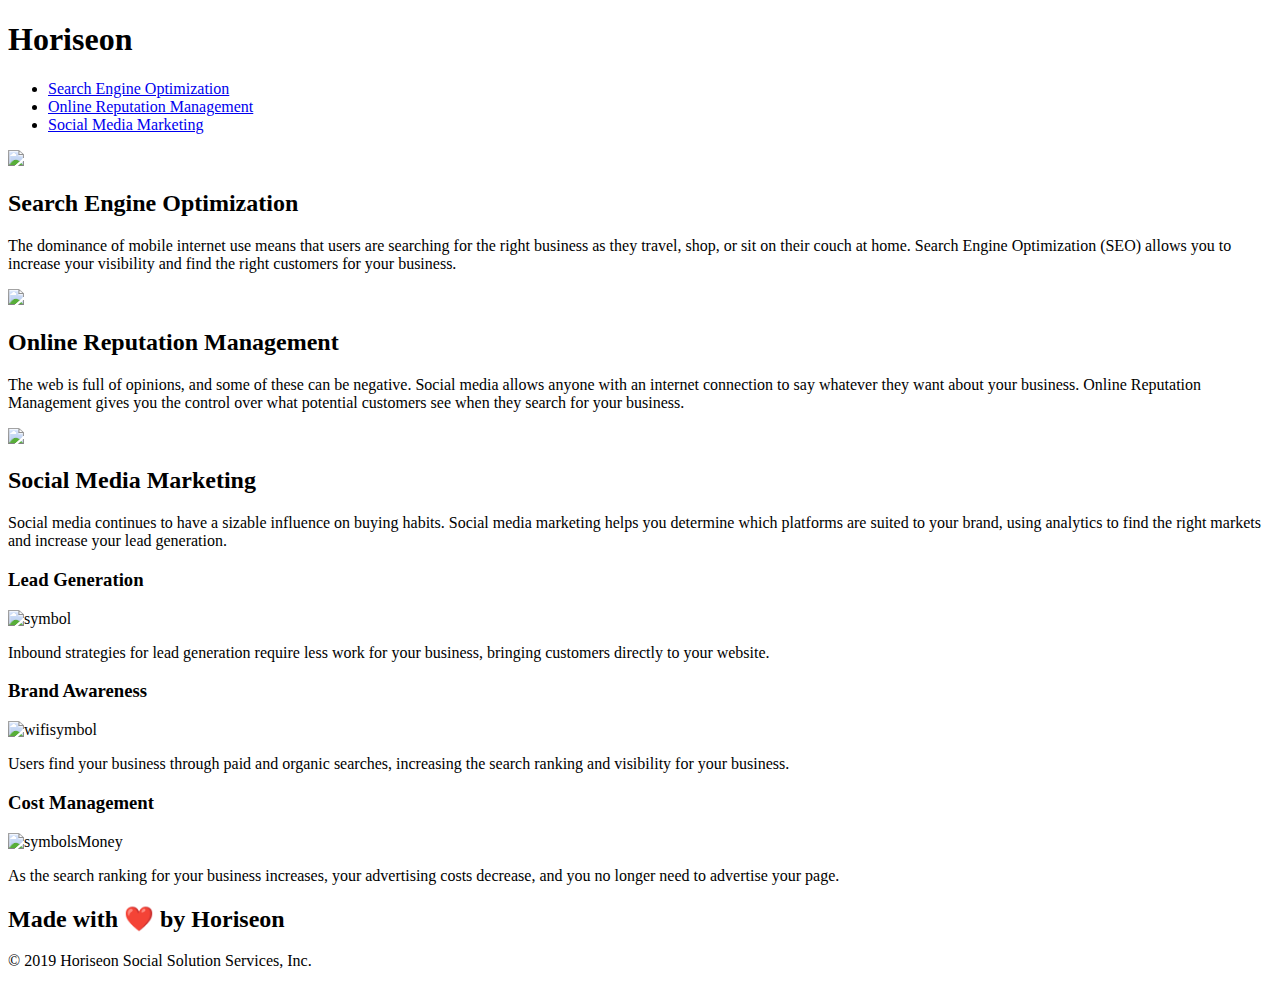
==== index.html @ d6a2dc25 "rename file" ====
<!DOCTYPE html>
<html lang="en-gb">

<head>
    <meta charset="UTF-8" />
    <link rel="stylesheet" href="./assets/css/style.css">
    <title>website</title>
</head>

<body>
    <div class="header">
        <h1>Hori<span class="seo">seo</span>n</h1>
        <div>
            <ul>
                <li>
                    <a href="#search-engine-optimization">Search Engine Optimization</a>
                </li>
                <li>
                    <a href="#online-reputation-management">Online Reputation Management</a>
                </li>
                <li>
                    <a href="#social-media-marketing">Social Media Marketing</a>
                </li>
            </ul>
        </div>
    </div>
    <div class="hero"></div>
    <div class="content">
        <div class="search-engine-optimization">
            <img src="./assets/images/search-engine-optimization.jpg" class="float-left" />
            <h2>Search Engine Optimization</h2>
            <p>
                The dominance of mobile internet use means that users are searching for the right business as they travel, shop, or sit on their couch at home. Search Engine Optimization (SEO) allows you to increase your visibility and find the right customers for your business.
            </p>
        </div>
        <div id="online-reputation-management" class="online-reputation-management">
            <img src="./assets/images/online-reputation-management.jpg" class="float-right" />
            <h2>Online Reputation Management</h2>
            <p>
                The web is full of opinions, and some of these can be negative. Social media allows anyone with an internet connection to say whatever they want about your business. Online Reputation Management gives you the control over what potential customers see when they search for your business.
            </p>
        </div>
        <div id="social-media-marketing" class="social-media-marketing">
            <img src="./assets/images/social-media-marketing.jpg" class="float-left" />
            <h2>Social Media Marketing</h2>
            <p>
                Social media continues to have a sizable influence on buying habits. Social media marketing helps you determine which platforms are suited to your brand, using analytics to find the right markets and increase your lead generation.
            </p>
        </div>
    </div>
    <div class="benefits">
        <div class="benefit">
            <h3>Lead Generation</h3>
            <img src="./assets/images/lead-generation.png" alt="symbol" />
            <p>
                Inbound strategies for lead generation require less work for your business, bringing customers directly to your website.
            </p>
        </div>
        <div class="benefit">
            <h3>Brand Awareness</h3>
            <img src="./assets/images/brand-awareness.png" alt="wifisymbol" />
            <p>
                Users find your business through paid and organic searches, increasing the search ranking and visibility for your business.
            </p>
        </div>
        <div class="benefit">
            <h3>Cost Management</h3>
            <img src="./assets/images/cost-management.png" alt="symbolsMoney"></img>
            <p>
                As the search ranking for your business increases, your advertising costs decrease, and you no longer need to advertise your page.
            </p>
        </div>
    </div>
    <div class="footer">
        <h2>Made with ❤️️ by Horiseon</h2>
        <p>
            &copy; 2019 Horiseon Social Solution Services, Inc.
        </p>
    </div>
</body>

</html
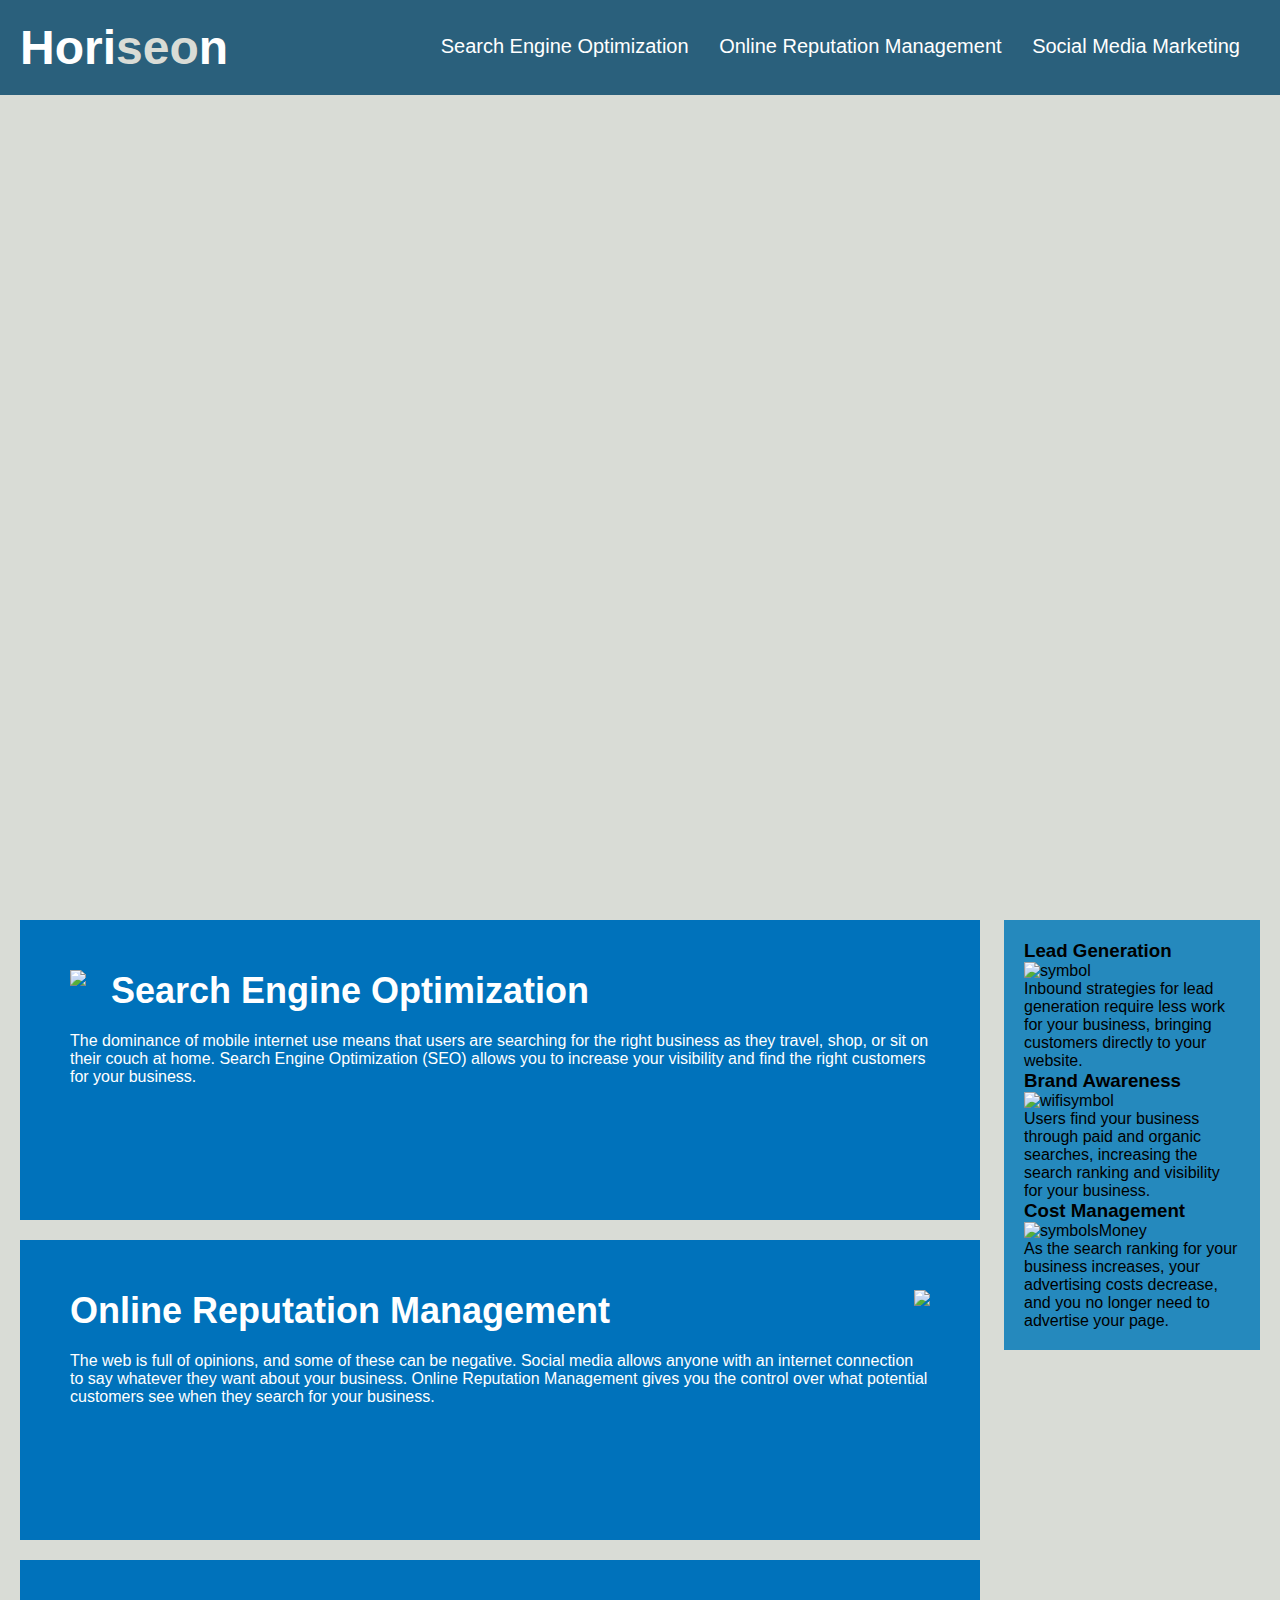
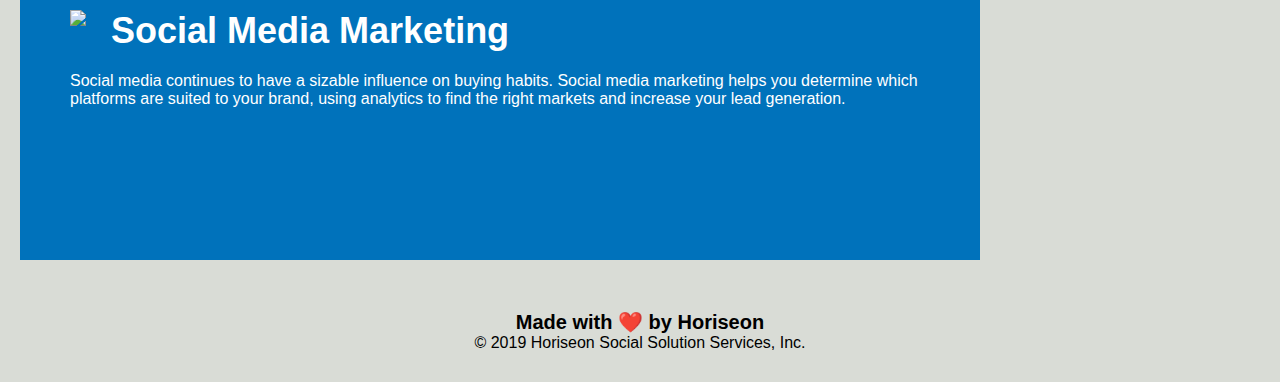
==== commit adb3c5ac: "fix css link" ====
--- a/index.html
+++ b/index.html
@@ -3,7 +3,7 @@
 
 <head>
     <meta charset="UTF-8" />
-    <link rel="stylesheet" href="./assets/css/style.css">
+    <link rel="stylesheet" href="./css/style.css">
     <title>website</title>
 </head>
 
--- a/css/style.css
+++ b/css/style.css
@@ -0,0 +1,200 @@
+* {
+    box-sizing: border-box;
+    padding: 0;
+    margin: 0;
+}
+
+body {
+    background-color: #d9dcd6;
+}
+
+.header {
+    padding: 20px;
+    font-family: 'Trebuchet MS', 'Lucida Sans Unicode', 'Lucida Grande', 'Lucida Sans', Arial, sans-serif;
+    background-color: #2a607c;
+    color: #ffffff;
+}
+
+.header h1 {
+    display: inline-block;
+    font-size: 48px;
+}
+
+.header h1 .seo {
+    color: #d9dcd6;
+}
+
+.header div {
+    padding-top: 15px;
+    margin-right: 20px;
+    float: right;
+    font-family: 'Gill Sans', 'Gill Sans MT', Calibri, 'Trebuchet MS', sans-serif;
+    font-size: 20px;
+}
+
+.header div ul {
+    list-style-type: none;
+}
+
+.header div ul li {
+    display: inline-block;
+    margin-left: 25px;
+}
+
+a {
+    color: #ffffff;
+    text-decoration: none;
+}
+
+p {
+    font-size: 16px;
+}
+
+.hero {
+    height: 800px;
+    width: 100%;
+    margin-bottom: 25px;
+    background-image: url("../images/digital-marketing-meeting.jpg");
+    background-size: cover;
+    background-position: center;
+}
+
+.float-left {
+    float: left;
+    margin-right: 25px;
+}
+
+.float-right {
+    float: right;
+    margin-left: 25px;
+}
+
+.content {
+    width: 75%;
+    display: inline-block;
+    margin-left: 20px;
+}
+
+.benefits {
+    margin-right: 20px;
+    padding: 20px;
+    clear: both;
+    float: right;
+    width: 20%;
+    height: 100%;
+    font-family: 'Gill Sans', 'Gill Sans MT', Calibri, 'Trebuchet MS', sans-serif;
+    background-color: #2589bd;
+}
+
+.benefit-lead {
+    margin-bottom: 32px;
+    color: #ffffff;
+}
+
+.benefit-brand {
+    margin-bottom: 32px;
+    color: #ffffff;
+}
+
+.benefit-cost {
+    margin-bottom: 32px;
+    color: #ffffff;
+}
+
+.benefit-lead h3 {
+    margin-bottom: 10px;
+    text-align: center;
+}
+
+.benefit-brand h3 {
+    margin-bottom: 10px;
+    text-align: center;
+}
+
+.benefit-cost h3 {
+    margin-bottom: 10px;
+    text-align: center;
+}
+
+.benefit-lead img {
+    display: block;
+    margin: 10px auto;
+    max-width: 150px;
+}
+
+.benefit-brand img {
+    display: block;
+    margin: 10px auto;
+    max-width: 150px;
+}
+
+.benefit-cost img {
+    display: block;
+    margin: 10px auto;
+    max-width: 150px;
+}
+
+.search-engine-optimization {
+    margin-bottom: 20px;
+    padding: 50px;
+    height: 300px;
+    font-family: 'Gill Sans', 'Gill Sans MT', Calibri, 'Trebuchet MS', sans-serif;
+    background-color: #0072bb;
+    color: #ffffff;
+}
+
+.online-reputation-management {
+    margin-bottom: 20px;
+    padding: 50px;
+    height: 300px;
+    font-family: 'Gill Sans', 'Gill Sans MT', Calibri, 'Trebuchet MS', sans-serif;
+    background-color: #0072bb;
+    color: #ffffff;
+}
+
+.social-media-marketing {
+    margin-bottom: 20px;
+    padding: 50px;
+    height: 300px;
+    font-family: 'Gill Sans', 'Gill Sans MT', Calibri, 'Trebuchet MS', sans-serif;
+    background-color: #0072bb;
+    color: #ffffff;
+}
+
+.search-engine-optimization img {
+    max-height: 200px;
+}
+
+.online-reputation-management img {
+    max-height: 200px;
+}
+
+.social-media-marketing img {
+    max-height: 200px;
+}
+
+.search-engine-optimization h2 {
+    margin-bottom: 20px;
+    font-size: 36px;
+}
+
+.online-reputation-management h2 {
+    margin-bottom: 20px;
+    font-size: 36px;
+}
+
+.social-media-marketing h2 {
+    margin-bottom: 20px;
+    font-size: 36px;
+}
+
+.footer {
+    padding: 30px;
+    clear: both;
+    font-family: 'Trebuchet MS', 'Lucida Sans Unicode', 'Lucida Grande', 'Lucida Sans', Arial, sans-serif;
+    text-align: center;
+}
+
+.footer h2 {
+    font-size: 20px;
+}
